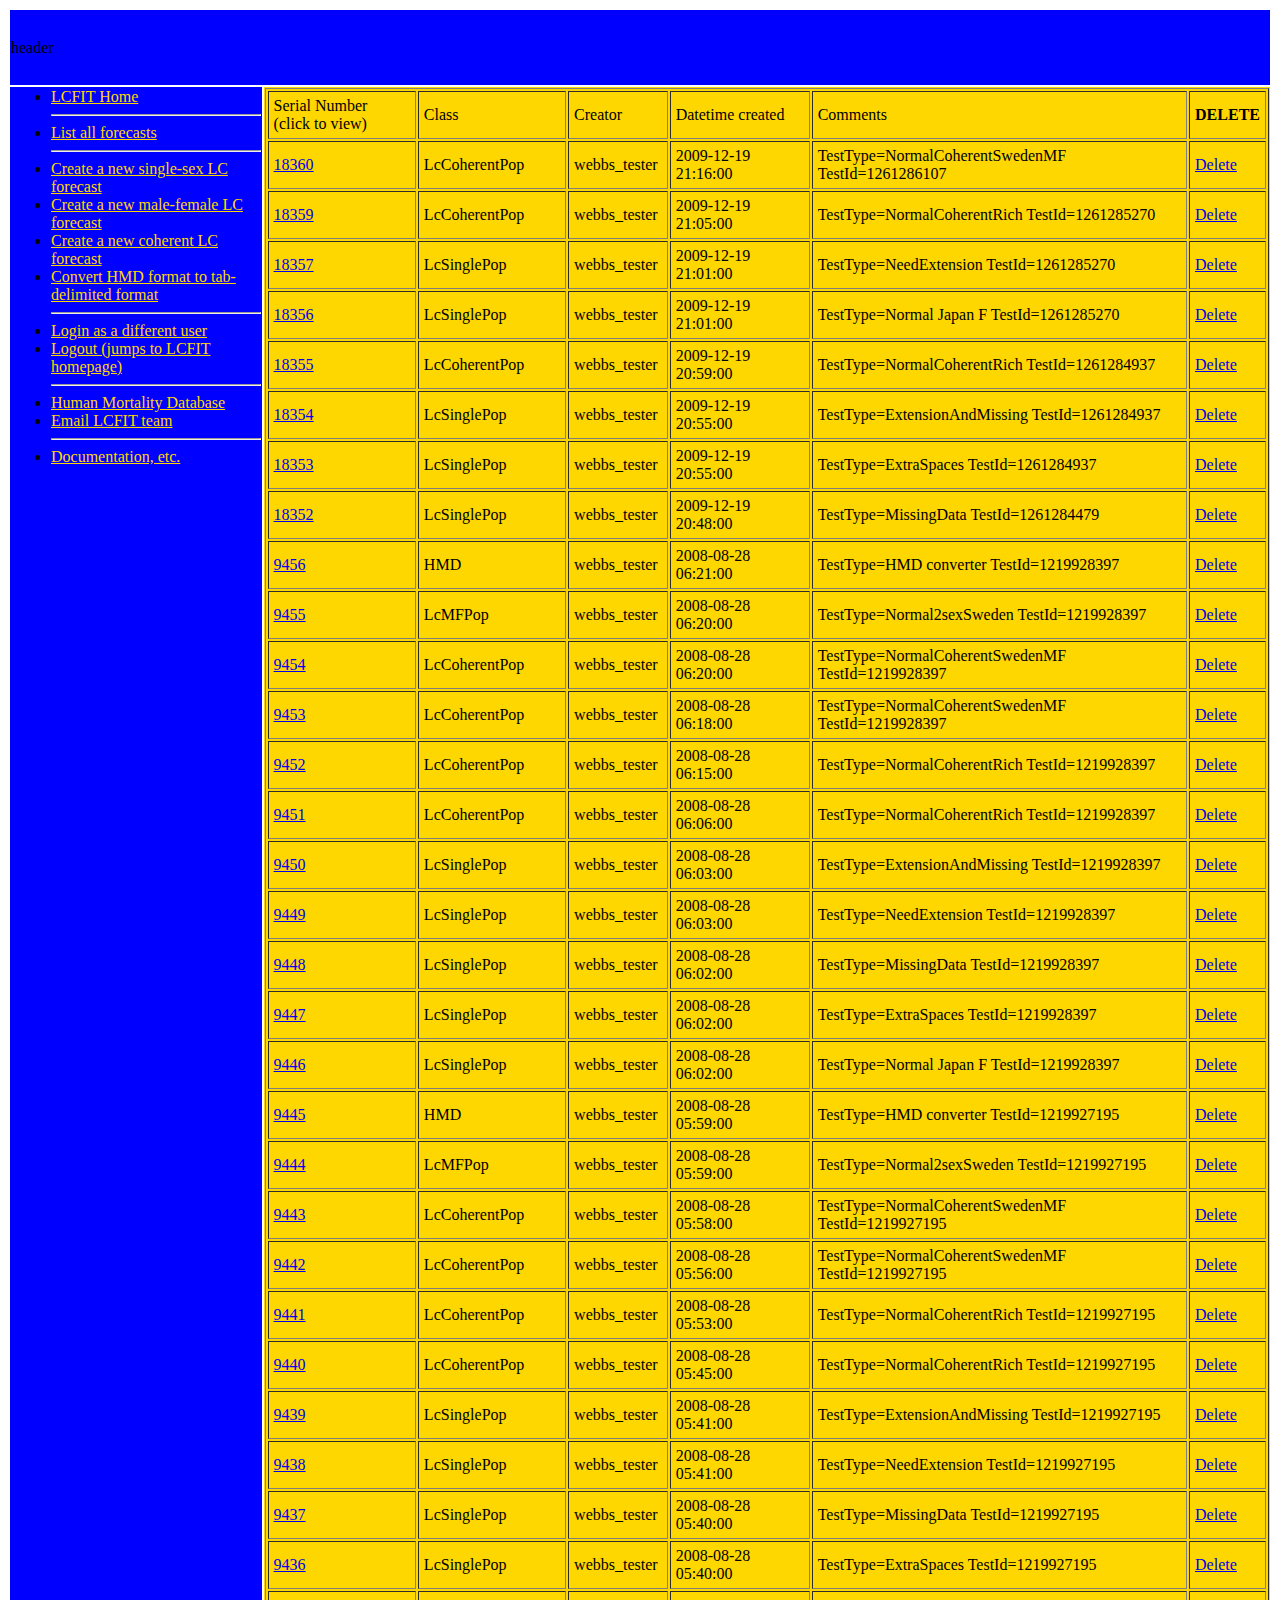
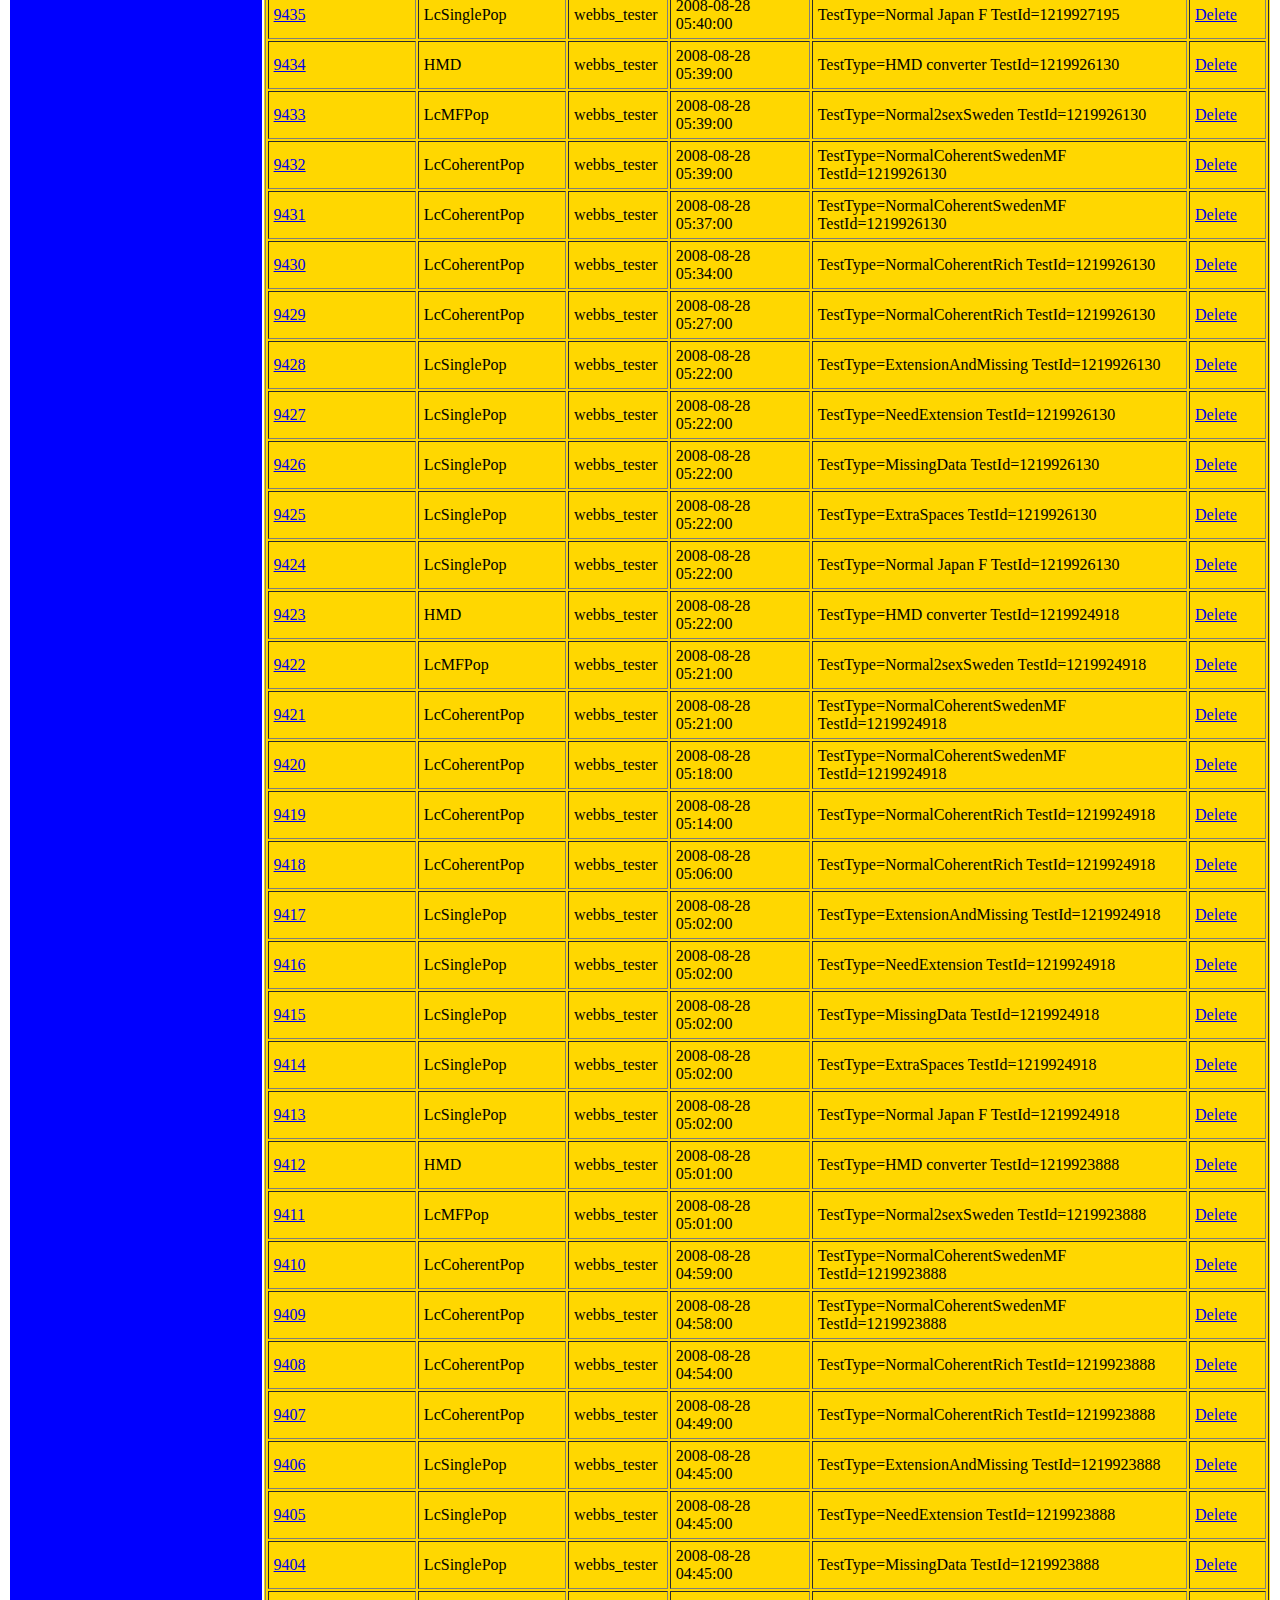
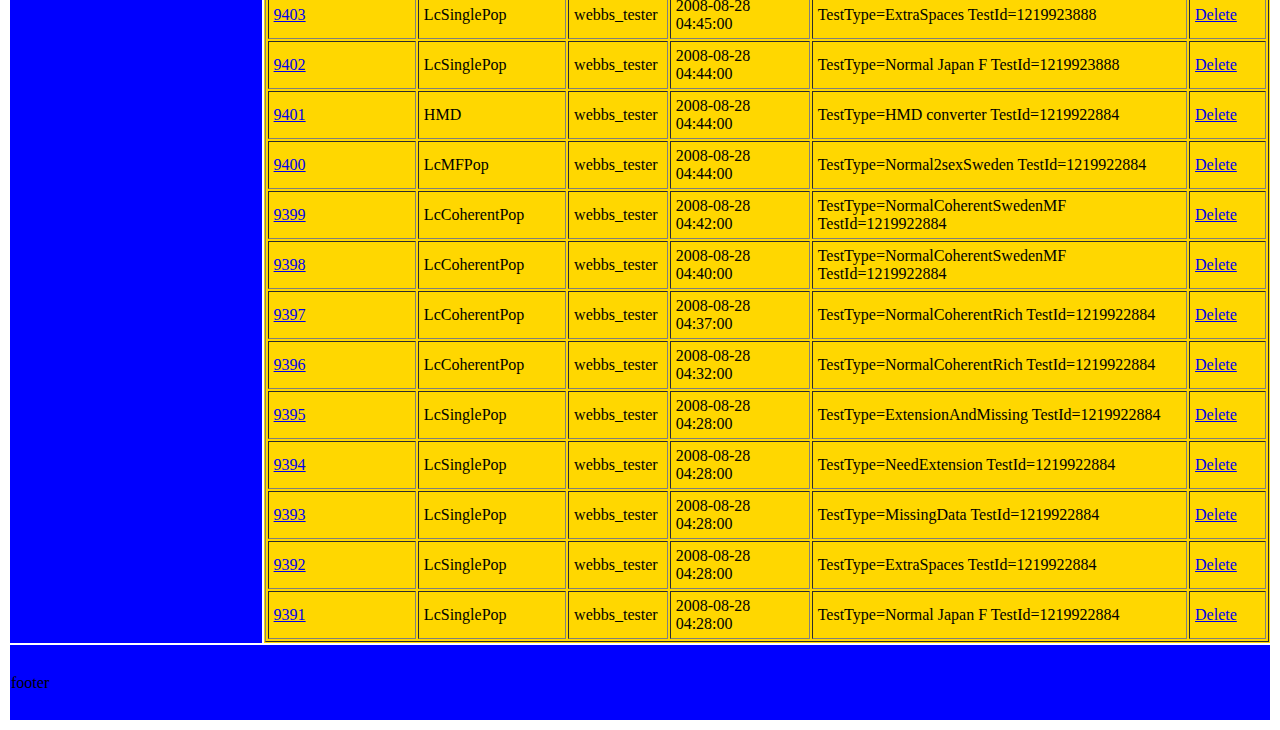
==== TESTING/listHTMLdump.html @ d10764b8 "Initial commit of SVN tree." ====
<!DOCTYPE html PUBLIC "-//W3C//DTD HTML 4.0 Transitional//EN">
<HTML>

<head>
<title>
LCFIT Object List</title> 
</head>

<body>
<!-- Here is a view of the table layout

+++++++++++++++++++
+                 +
+++++++++++++++++++
+   +             +
+   +             +
+   +             +
+++++++++++++++++++
+                 +
+++++++++++++++++++

-->



<DIV class="Application">
<!--big layout table -->
<TABLE border=0>  

	<!-- Top panel -->
	<TR>
		<TD id="header" colspan=2 height="75px" bgcolor="blue">
			header
		</TD>
	</TR> 
	
	<!-- Middle panel containing both middle components -->
	<TR id="centralpanel" height="450px"> <!-- Middle panel -->
	
		<!-- sidebar -->
		<TD width="250px" id="sidebar" bgcolor="blue" valign=top> 
			<ul>
				<li><a style="color:gold" href=/lcfit/lc>LCFIT Home</a>
				<hr>
				
				<li><a style="color:gold" href=/lcfit/lc/ListObjects> List all forecasts</a> 
				<hr>
				
				<li><a style="color:gold" href=/lcfit/lc/InputRates>Create a new single-sex LC forecast</a>
				<li><a style="color:gold" href=/lcfit/lc/InputRatesMF>Create a new male-female LC forecast</a>
				<li><a style="color:gold" href=/lcfit/lc/InputRatesCoherent>Create a new coherent LC forecast</a>
				<li><a style="color:gold" href=/lcfit/lc/InputHMD>Convert HMD format to tab-delimited format</a>
				<hr>

				<li><a style="color:gold" href=/lcfit/lc/Login>Login as a different user</a>
				<li><a style="color:gold" href=/lcfit/lc/Logout>Logout (jumps to LCFIT homepage)</a>
				<hr>
				

				<li><a style="color:gold" href='http://www.mortality.org'>Human Mortality Database</a>
				<li><a style="color:gold" href="mailto:lcfit@demog.berkeley.edu?subject=LCFIT">Email LCFIT team</a>
				<hr>
				
				<li><a style="color:gold" href="http://lcfit.demog.berkeley.edu/cgi-bin/trac.cgi">Documentation, etc.</a> 
			<ul>
		</TD>

		<!-- main component -->
		<TD width="80%" id="main" bgcolor="gold" valign=top> 
<DIV class="ListObjects">

<table border=1 width=100% cellpadding=5px>

<tr> 
	<td>Serial Number <br>(click to view)</td>
	<td>Class</td>
	<td>Creator</td>
	<td>Datetime created</td>
	<td>Comments</td>
	<td><b>DELETE</b></td>
</tr>

<tr> 
	<td width=15%><a notes="TestType=NormalCoherentSwedenMF TestId=1261286107" LC_OBJECT_ID=18360 
                        href=/lcfit/lc/ShowResults?LC_OBJECT_ID=18360>18360</a></td>
	<td width=15%>LcCoherentPop&nbsp;</td>
	<td>webbs_tester&nbsp;</td>
	<td>2009-12-19 21:16:00 &nbsp;</td>
	<td>TestType=NormalCoherentSwedenMF TestId=1261286107 &nbsp;</td>
	<td><a href=/lcfit/lc/DeleteObject?LC_OBJECT_ID=18360>Delete</a></td>
</tr>
<tr> 
	<td width=15%><a notes="TestType=NormalCoherentRich TestId=1261285270" LC_OBJECT_ID=18359 
                        href=/lcfit/lc/ShowResults?LC_OBJECT_ID=18359>18359</a></td>
	<td width=15%>LcCoherentPop&nbsp;</td>
	<td>webbs_tester&nbsp;</td>
	<td>2009-12-19 21:05:00 &nbsp;</td>
	<td>TestType=NormalCoherentRich TestId=1261285270 &nbsp;</td>
	<td><a href=/lcfit/lc/DeleteObject?LC_OBJECT_ID=18359>Delete</a></td>
</tr>
<tr> 
	<td width=15%><a notes="TestType=NeedExtension TestId=1261285270" LC_OBJECT_ID=18357 
                        href=/lcfit/lc/ShowResults?LC_OBJECT_ID=18357>18357</a></td>
	<td width=15%>LcSinglePop&nbsp;</td>
	<td>webbs_tester&nbsp;</td>
	<td>2009-12-19 21:01:00 &nbsp;</td>
	<td>TestType=NeedExtension TestId=1261285270 &nbsp;</td>
	<td><a href=/lcfit/lc/DeleteObject?LC_OBJECT_ID=18357>Delete</a></td>
</tr>
<tr> 
	<td width=15%><a notes="TestType=Normal Japan F TestId=1261285270" LC_OBJECT_ID=18356 
                        href=/lcfit/lc/ShowResults?LC_OBJECT_ID=18356>18356</a></td>
	<td width=15%>LcSinglePop&nbsp;</td>
	<td>webbs_tester&nbsp;</td>
	<td>2009-12-19 21:01:00 &nbsp;</td>
	<td>TestType=Normal Japan F TestId=1261285270 &nbsp;</td>
	<td><a href=/lcfit/lc/DeleteObject?LC_OBJECT_ID=18356>Delete</a></td>
</tr>
<tr> 
	<td width=15%><a notes="TestType=NormalCoherentRich TestId=1261284937" LC_OBJECT_ID=18355 
                        href=/lcfit/lc/ShowResults?LC_OBJECT_ID=18355>18355</a></td>
	<td width=15%>LcCoherentPop&nbsp;</td>
	<td>webbs_tester&nbsp;</td>
	<td>2009-12-19 20:59:00 &nbsp;</td>
	<td>TestType=NormalCoherentRich TestId=1261284937 &nbsp;</td>
	<td><a href=/lcfit/lc/DeleteObject?LC_OBJECT_ID=18355>Delete</a></td>
</tr>
<tr> 
	<td width=15%><a notes="TestType=ExtensionAndMissing TestId=1261284937" LC_OBJECT_ID=18354 
                        href=/lcfit/lc/ShowResults?LC_OBJECT_ID=18354>18354</a></td>
	<td width=15%>LcSinglePop&nbsp;</td>
	<td>webbs_tester&nbsp;</td>
	<td>2009-12-19 20:55:00 &nbsp;</td>
	<td>TestType=ExtensionAndMissing TestId=1261284937 &nbsp;</td>
	<td><a href=/lcfit/lc/DeleteObject?LC_OBJECT_ID=18354>Delete</a></td>
</tr>
<tr> 
	<td width=15%><a notes="TestType=ExtraSpaces TestId=1261284937" LC_OBJECT_ID=18353 
                        href=/lcfit/lc/ShowResults?LC_OBJECT_ID=18353>18353</a></td>
	<td width=15%>LcSinglePop&nbsp;</td>
	<td>webbs_tester&nbsp;</td>
	<td>2009-12-19 20:55:00 &nbsp;</td>
	<td>TestType=ExtraSpaces TestId=1261284937 &nbsp;</td>
	<td><a href=/lcfit/lc/DeleteObject?LC_OBJECT_ID=18353>Delete</a></td>
</tr>
<tr> 
	<td width=15%><a notes="TestType=MissingData TestId=1261284479" LC_OBJECT_ID=18352 
                        href=/lcfit/lc/ShowResults?LC_OBJECT_ID=18352>18352</a></td>
	<td width=15%>LcSinglePop&nbsp;</td>
	<td>webbs_tester&nbsp;</td>
	<td>2009-12-19 20:48:00 &nbsp;</td>
	<td>TestType=MissingData TestId=1261284479 &nbsp;</td>
	<td><a href=/lcfit/lc/DeleteObject?LC_OBJECT_ID=18352>Delete</a></td>
</tr>
<tr> 
	<td width=15%><a notes="TestType=HMD converter TestId=1219928397" LC_OBJECT_ID=9456 
                        href=/lcfit/lc/ShowResults?LC_OBJECT_ID=9456>9456</a></td>
	<td width=15%>HMD&nbsp;</td>
	<td>webbs_tester&nbsp;</td>
	<td>2008-08-28 06:21:00 &nbsp;</td>
	<td>TestType=HMD converter TestId=1219928397 &nbsp;</td>
	<td><a href=/lcfit/lc/DeleteObject?LC_OBJECT_ID=9456>Delete</a></td>
</tr>
<tr> 
	<td width=15%><a notes="TestType=Normal2sexSweden TestId=1219928397" LC_OBJECT_ID=9455 
                        href=/lcfit/lc/ShowResults?LC_OBJECT_ID=9455>9455</a></td>
	<td width=15%>LcMFPop&nbsp;</td>
	<td>webbs_tester&nbsp;</td>
	<td>2008-08-28 06:20:00 &nbsp;</td>
	<td>TestType=Normal2sexSweden TestId=1219928397 &nbsp;</td>
	<td><a href=/lcfit/lc/DeleteObject?LC_OBJECT_ID=9455>Delete</a></td>
</tr>
<tr> 
	<td width=15%><a notes="TestType=NormalCoherentSwedenMF TestId=1219928397" LC_OBJECT_ID=9454 
                        href=/lcfit/lc/ShowResults?LC_OBJECT_ID=9454>9454</a></td>
	<td width=15%>LcCoherentPop&nbsp;</td>
	<td>webbs_tester&nbsp;</td>
	<td>2008-08-28 06:20:00 &nbsp;</td>
	<td>TestType=NormalCoherentSwedenMF TestId=1219928397 &nbsp;</td>
	<td><a href=/lcfit/lc/DeleteObject?LC_OBJECT_ID=9454>Delete</a></td>
</tr>
<tr> 
	<td width=15%><a notes="TestType=NormalCoherentSwedenMF TestId=1219928397" LC_OBJECT_ID=9453 
                        href=/lcfit/lc/ShowResults?LC_OBJECT_ID=9453>9453</a></td>
	<td width=15%>LcCoherentPop&nbsp;</td>
	<td>webbs_tester&nbsp;</td>
	<td>2008-08-28 06:18:00 &nbsp;</td>
	<td>TestType=NormalCoherentSwedenMF TestId=1219928397 &nbsp;</td>
	<td><a href=/lcfit/lc/DeleteObject?LC_OBJECT_ID=9453>Delete</a></td>
</tr>
<tr> 
	<td width=15%><a notes="TestType=NormalCoherentRich TestId=1219928397" LC_OBJECT_ID=9452 
                        href=/lcfit/lc/ShowResults?LC_OBJECT_ID=9452>9452</a></td>
	<td width=15%>LcCoherentPop&nbsp;</td>
	<td>webbs_tester&nbsp;</td>
	<td>2008-08-28 06:15:00 &nbsp;</td>
	<td>TestType=NormalCoherentRich TestId=1219928397 &nbsp;</td>
	<td><a href=/lcfit/lc/DeleteObject?LC_OBJECT_ID=9452>Delete</a></td>
</tr>
<tr> 
	<td width=15%><a notes="TestType=NormalCoherentRich TestId=1219928397" LC_OBJECT_ID=9451 
                        href=/lcfit/lc/ShowResults?LC_OBJECT_ID=9451>9451</a></td>
	<td width=15%>LcCoherentPop&nbsp;</td>
	<td>webbs_tester&nbsp;</td>
	<td>2008-08-28 06:06:00 &nbsp;</td>
	<td>TestType=NormalCoherentRich TestId=1219928397 &nbsp;</td>
	<td><a href=/lcfit/lc/DeleteObject?LC_OBJECT_ID=9451>Delete</a></td>
</tr>
<tr> 
	<td width=15%><a notes="TestType=ExtensionAndMissing TestId=1219928397" LC_OBJECT_ID=9450 
                        href=/lcfit/lc/ShowResults?LC_OBJECT_ID=9450>9450</a></td>
	<td width=15%>LcSinglePop&nbsp;</td>
	<td>webbs_tester&nbsp;</td>
	<td>2008-08-28 06:03:00 &nbsp;</td>
	<td>TestType=ExtensionAndMissing TestId=1219928397 &nbsp;</td>
	<td><a href=/lcfit/lc/DeleteObject?LC_OBJECT_ID=9450>Delete</a></td>
</tr>
<tr> 
	<td width=15%><a notes="TestType=NeedExtension TestId=1219928397" LC_OBJECT_ID=9449 
                        href=/lcfit/lc/ShowResults?LC_OBJECT_ID=9449>9449</a></td>
	<td width=15%>LcSinglePop&nbsp;</td>
	<td>webbs_tester&nbsp;</td>
	<td>2008-08-28 06:03:00 &nbsp;</td>
	<td>TestType=NeedExtension TestId=1219928397 &nbsp;</td>
	<td><a href=/lcfit/lc/DeleteObject?LC_OBJECT_ID=9449>Delete</a></td>
</tr>
<tr> 
	<td width=15%><a notes="TestType=MissingData TestId=1219928397" LC_OBJECT_ID=9448 
                        href=/lcfit/lc/ShowResults?LC_OBJECT_ID=9448>9448</a></td>
	<td width=15%>LcSinglePop&nbsp;</td>
	<td>webbs_tester&nbsp;</td>
	<td>2008-08-28 06:02:00 &nbsp;</td>
	<td>TestType=MissingData TestId=1219928397 &nbsp;</td>
	<td><a href=/lcfit/lc/DeleteObject?LC_OBJECT_ID=9448>Delete</a></td>
</tr>
<tr> 
	<td width=15%><a notes="TestType=ExtraSpaces TestId=1219928397" LC_OBJECT_ID=9447 
                        href=/lcfit/lc/ShowResults?LC_OBJECT_ID=9447>9447</a></td>
	<td width=15%>LcSinglePop&nbsp;</td>
	<td>webbs_tester&nbsp;</td>
	<td>2008-08-28 06:02:00 &nbsp;</td>
	<td>TestType=ExtraSpaces TestId=1219928397 &nbsp;</td>
	<td><a href=/lcfit/lc/DeleteObject?LC_OBJECT_ID=9447>Delete</a></td>
</tr>
<tr> 
	<td width=15%><a notes="TestType=Normal Japan F TestId=1219928397" LC_OBJECT_ID=9446 
                        href=/lcfit/lc/ShowResults?LC_OBJECT_ID=9446>9446</a></td>
	<td width=15%>LcSinglePop&nbsp;</td>
	<td>webbs_tester&nbsp;</td>
	<td>2008-08-28 06:02:00 &nbsp;</td>
	<td>TestType=Normal Japan F TestId=1219928397 &nbsp;</td>
	<td><a href=/lcfit/lc/DeleteObject?LC_OBJECT_ID=9446>Delete</a></td>
</tr>
<tr> 
	<td width=15%><a notes="TestType=HMD converter TestId=1219927195" LC_OBJECT_ID=9445 
                        href=/lcfit/lc/ShowResults?LC_OBJECT_ID=9445>9445</a></td>
	<td width=15%>HMD&nbsp;</td>
	<td>webbs_tester&nbsp;</td>
	<td>2008-08-28 05:59:00 &nbsp;</td>
	<td>TestType=HMD converter TestId=1219927195 &nbsp;</td>
	<td><a href=/lcfit/lc/DeleteObject?LC_OBJECT_ID=9445>Delete</a></td>
</tr>
<tr> 
	<td width=15%><a notes="TestType=Normal2sexSweden TestId=1219927195" LC_OBJECT_ID=9444 
                        href=/lcfit/lc/ShowResults?LC_OBJECT_ID=9444>9444</a></td>
	<td width=15%>LcMFPop&nbsp;</td>
	<td>webbs_tester&nbsp;</td>
	<td>2008-08-28 05:59:00 &nbsp;</td>
	<td>TestType=Normal2sexSweden TestId=1219927195 &nbsp;</td>
	<td><a href=/lcfit/lc/DeleteObject?LC_OBJECT_ID=9444>Delete</a></td>
</tr>
<tr> 
	<td width=15%><a notes="TestType=NormalCoherentSwedenMF TestId=1219927195" LC_OBJECT_ID=9443 
                        href=/lcfit/lc/ShowResults?LC_OBJECT_ID=9443>9443</a></td>
	<td width=15%>LcCoherentPop&nbsp;</td>
	<td>webbs_tester&nbsp;</td>
	<td>2008-08-28 05:58:00 &nbsp;</td>
	<td>TestType=NormalCoherentSwedenMF TestId=1219927195 &nbsp;</td>
	<td><a href=/lcfit/lc/DeleteObject?LC_OBJECT_ID=9443>Delete</a></td>
</tr>
<tr> 
	<td width=15%><a notes="TestType=NormalCoherentSwedenMF TestId=1219927195" LC_OBJECT_ID=9442 
                        href=/lcfit/lc/ShowResults?LC_OBJECT_ID=9442>9442</a></td>
	<td width=15%>LcCoherentPop&nbsp;</td>
	<td>webbs_tester&nbsp;</td>
	<td>2008-08-28 05:56:00 &nbsp;</td>
	<td>TestType=NormalCoherentSwedenMF TestId=1219927195 &nbsp;</td>
	<td><a href=/lcfit/lc/DeleteObject?LC_OBJECT_ID=9442>Delete</a></td>
</tr>
<tr> 
	<td width=15%><a notes="TestType=NormalCoherentRich TestId=1219927195" LC_OBJECT_ID=9441 
                        href=/lcfit/lc/ShowResults?LC_OBJECT_ID=9441>9441</a></td>
	<td width=15%>LcCoherentPop&nbsp;</td>
	<td>webbs_tester&nbsp;</td>
	<td>2008-08-28 05:53:00 &nbsp;</td>
	<td>TestType=NormalCoherentRich TestId=1219927195 &nbsp;</td>
	<td><a href=/lcfit/lc/DeleteObject?LC_OBJECT_ID=9441>Delete</a></td>
</tr>
<tr> 
	<td width=15%><a notes="TestType=NormalCoherentRich TestId=1219927195" LC_OBJECT_ID=9440 
                        href=/lcfit/lc/ShowResults?LC_OBJECT_ID=9440>9440</a></td>
	<td width=15%>LcCoherentPop&nbsp;</td>
	<td>webbs_tester&nbsp;</td>
	<td>2008-08-28 05:45:00 &nbsp;</td>
	<td>TestType=NormalCoherentRich TestId=1219927195 &nbsp;</td>
	<td><a href=/lcfit/lc/DeleteObject?LC_OBJECT_ID=9440>Delete</a></td>
</tr>
<tr> 
	<td width=15%><a notes="TestType=ExtensionAndMissing TestId=1219927195" LC_OBJECT_ID=9439 
                        href=/lcfit/lc/ShowResults?LC_OBJECT_ID=9439>9439</a></td>
	<td width=15%>LcSinglePop&nbsp;</td>
	<td>webbs_tester&nbsp;</td>
	<td>2008-08-28 05:41:00 &nbsp;</td>
	<td>TestType=ExtensionAndMissing TestId=1219927195 &nbsp;</td>
	<td><a href=/lcfit/lc/DeleteObject?LC_OBJECT_ID=9439>Delete</a></td>
</tr>
<tr> 
	<td width=15%><a notes="TestType=NeedExtension TestId=1219927195" LC_OBJECT_ID=9438 
                        href=/lcfit/lc/ShowResults?LC_OBJECT_ID=9438>9438</a></td>
	<td width=15%>LcSinglePop&nbsp;</td>
	<td>webbs_tester&nbsp;</td>
	<td>2008-08-28 05:41:00 &nbsp;</td>
	<td>TestType=NeedExtension TestId=1219927195 &nbsp;</td>
	<td><a href=/lcfit/lc/DeleteObject?LC_OBJECT_ID=9438>Delete</a></td>
</tr>
<tr> 
	<td width=15%><a notes="TestType=MissingData TestId=1219927195" LC_OBJECT_ID=9437 
                        href=/lcfit/lc/ShowResults?LC_OBJECT_ID=9437>9437</a></td>
	<td width=15%>LcSinglePop&nbsp;</td>
	<td>webbs_tester&nbsp;</td>
	<td>2008-08-28 05:40:00 &nbsp;</td>
	<td>TestType=MissingData TestId=1219927195 &nbsp;</td>
	<td><a href=/lcfit/lc/DeleteObject?LC_OBJECT_ID=9437>Delete</a></td>
</tr>
<tr> 
	<td width=15%><a notes="TestType=ExtraSpaces TestId=1219927195" LC_OBJECT_ID=9436 
                        href=/lcfit/lc/ShowResults?LC_OBJECT_ID=9436>9436</a></td>
	<td width=15%>LcSinglePop&nbsp;</td>
	<td>webbs_tester&nbsp;</td>
	<td>2008-08-28 05:40:00 &nbsp;</td>
	<td>TestType=ExtraSpaces TestId=1219927195 &nbsp;</td>
	<td><a href=/lcfit/lc/DeleteObject?LC_OBJECT_ID=9436>Delete</a></td>
</tr>
<tr> 
	<td width=15%><a notes="TestType=Normal Japan F TestId=1219927195" LC_OBJECT_ID=9435 
                        href=/lcfit/lc/ShowResults?LC_OBJECT_ID=9435>9435</a></td>
	<td width=15%>LcSinglePop&nbsp;</td>
	<td>webbs_tester&nbsp;</td>
	<td>2008-08-28 05:40:00 &nbsp;</td>
	<td>TestType=Normal Japan F TestId=1219927195 &nbsp;</td>
	<td><a href=/lcfit/lc/DeleteObject?LC_OBJECT_ID=9435>Delete</a></td>
</tr>
<tr> 
	<td width=15%><a notes="TestType=HMD converter TestId=1219926130" LC_OBJECT_ID=9434 
                        href=/lcfit/lc/ShowResults?LC_OBJECT_ID=9434>9434</a></td>
	<td width=15%>HMD&nbsp;</td>
	<td>webbs_tester&nbsp;</td>
	<td>2008-08-28 05:39:00 &nbsp;</td>
	<td>TestType=HMD converter TestId=1219926130 &nbsp;</td>
	<td><a href=/lcfit/lc/DeleteObject?LC_OBJECT_ID=9434>Delete</a></td>
</tr>
<tr> 
	<td width=15%><a notes="TestType=Normal2sexSweden TestId=1219926130" LC_OBJECT_ID=9433 
                        href=/lcfit/lc/ShowResults?LC_OBJECT_ID=9433>9433</a></td>
	<td width=15%>LcMFPop&nbsp;</td>
	<td>webbs_tester&nbsp;</td>
	<td>2008-08-28 05:39:00 &nbsp;</td>
	<td>TestType=Normal2sexSweden TestId=1219926130 &nbsp;</td>
	<td><a href=/lcfit/lc/DeleteObject?LC_OBJECT_ID=9433>Delete</a></td>
</tr>
<tr> 
	<td width=15%><a notes="TestType=NormalCoherentSwedenMF TestId=1219926130" LC_OBJECT_ID=9432 
                        href=/lcfit/lc/ShowResults?LC_OBJECT_ID=9432>9432</a></td>
	<td width=15%>LcCoherentPop&nbsp;</td>
	<td>webbs_tester&nbsp;</td>
	<td>2008-08-28 05:39:00 &nbsp;</td>
	<td>TestType=NormalCoherentSwedenMF TestId=1219926130 &nbsp;</td>
	<td><a href=/lcfit/lc/DeleteObject?LC_OBJECT_ID=9432>Delete</a></td>
</tr>
<tr> 
	<td width=15%><a notes="TestType=NormalCoherentSwedenMF TestId=1219926130" LC_OBJECT_ID=9431 
                        href=/lcfit/lc/ShowResults?LC_OBJECT_ID=9431>9431</a></td>
	<td width=15%>LcCoherentPop&nbsp;</td>
	<td>webbs_tester&nbsp;</td>
	<td>2008-08-28 05:37:00 &nbsp;</td>
	<td>TestType=NormalCoherentSwedenMF TestId=1219926130 &nbsp;</td>
	<td><a href=/lcfit/lc/DeleteObject?LC_OBJECT_ID=9431>Delete</a></td>
</tr>
<tr> 
	<td width=15%><a notes="TestType=NormalCoherentRich TestId=1219926130" LC_OBJECT_ID=9430 
                        href=/lcfit/lc/ShowResults?LC_OBJECT_ID=9430>9430</a></td>
	<td width=15%>LcCoherentPop&nbsp;</td>
	<td>webbs_tester&nbsp;</td>
	<td>2008-08-28 05:34:00 &nbsp;</td>
	<td>TestType=NormalCoherentRich TestId=1219926130 &nbsp;</td>
	<td><a href=/lcfit/lc/DeleteObject?LC_OBJECT_ID=9430>Delete</a></td>
</tr>
<tr> 
	<td width=15%><a notes="TestType=NormalCoherentRich TestId=1219926130" LC_OBJECT_ID=9429 
                        href=/lcfit/lc/ShowResults?LC_OBJECT_ID=9429>9429</a></td>
	<td width=15%>LcCoherentPop&nbsp;</td>
	<td>webbs_tester&nbsp;</td>
	<td>2008-08-28 05:27:00 &nbsp;</td>
	<td>TestType=NormalCoherentRich TestId=1219926130 &nbsp;</td>
	<td><a href=/lcfit/lc/DeleteObject?LC_OBJECT_ID=9429>Delete</a></td>
</tr>
<tr> 
	<td width=15%><a notes="TestType=ExtensionAndMissing TestId=1219926130" LC_OBJECT_ID=9428 
                        href=/lcfit/lc/ShowResults?LC_OBJECT_ID=9428>9428</a></td>
	<td width=15%>LcSinglePop&nbsp;</td>
	<td>webbs_tester&nbsp;</td>
	<td>2008-08-28 05:22:00 &nbsp;</td>
	<td>TestType=ExtensionAndMissing TestId=1219926130 &nbsp;</td>
	<td><a href=/lcfit/lc/DeleteObject?LC_OBJECT_ID=9428>Delete</a></td>
</tr>
<tr> 
	<td width=15%><a notes="TestType=NeedExtension TestId=1219926130" LC_OBJECT_ID=9427 
                        href=/lcfit/lc/ShowResults?LC_OBJECT_ID=9427>9427</a></td>
	<td width=15%>LcSinglePop&nbsp;</td>
	<td>webbs_tester&nbsp;</td>
	<td>2008-08-28 05:22:00 &nbsp;</td>
	<td>TestType=NeedExtension TestId=1219926130 &nbsp;</td>
	<td><a href=/lcfit/lc/DeleteObject?LC_OBJECT_ID=9427>Delete</a></td>
</tr>
<tr> 
	<td width=15%><a notes="TestType=MissingData TestId=1219926130" LC_OBJECT_ID=9426 
                        href=/lcfit/lc/ShowResults?LC_OBJECT_ID=9426>9426</a></td>
	<td width=15%>LcSinglePop&nbsp;</td>
	<td>webbs_tester&nbsp;</td>
	<td>2008-08-28 05:22:00 &nbsp;</td>
	<td>TestType=MissingData TestId=1219926130 &nbsp;</td>
	<td><a href=/lcfit/lc/DeleteObject?LC_OBJECT_ID=9426>Delete</a></td>
</tr>
<tr> 
	<td width=15%><a notes="TestType=ExtraSpaces TestId=1219926130" LC_OBJECT_ID=9425 
                        href=/lcfit/lc/ShowResults?LC_OBJECT_ID=9425>9425</a></td>
	<td width=15%>LcSinglePop&nbsp;</td>
	<td>webbs_tester&nbsp;</td>
	<td>2008-08-28 05:22:00 &nbsp;</td>
	<td>TestType=ExtraSpaces TestId=1219926130 &nbsp;</td>
	<td><a href=/lcfit/lc/DeleteObject?LC_OBJECT_ID=9425>Delete</a></td>
</tr>
<tr> 
	<td width=15%><a notes="TestType=Normal Japan F TestId=1219926130" LC_OBJECT_ID=9424 
                        href=/lcfit/lc/ShowResults?LC_OBJECT_ID=9424>9424</a></td>
	<td width=15%>LcSinglePop&nbsp;</td>
	<td>webbs_tester&nbsp;</td>
	<td>2008-08-28 05:22:00 &nbsp;</td>
	<td>TestType=Normal Japan F TestId=1219926130 &nbsp;</td>
	<td><a href=/lcfit/lc/DeleteObject?LC_OBJECT_ID=9424>Delete</a></td>
</tr>
<tr> 
	<td width=15%><a notes="TestType=HMD converter TestId=1219924918" LC_OBJECT_ID=9423 
                        href=/lcfit/lc/ShowResults?LC_OBJECT_ID=9423>9423</a></td>
	<td width=15%>HMD&nbsp;</td>
	<td>webbs_tester&nbsp;</td>
	<td>2008-08-28 05:22:00 &nbsp;</td>
	<td>TestType=HMD converter TestId=1219924918 &nbsp;</td>
	<td><a href=/lcfit/lc/DeleteObject?LC_OBJECT_ID=9423>Delete</a></td>
</tr>
<tr> 
	<td width=15%><a notes="TestType=Normal2sexSweden TestId=1219924918" LC_OBJECT_ID=9422 
                        href=/lcfit/lc/ShowResults?LC_OBJECT_ID=9422>9422</a></td>
	<td width=15%>LcMFPop&nbsp;</td>
	<td>webbs_tester&nbsp;</td>
	<td>2008-08-28 05:21:00 &nbsp;</td>
	<td>TestType=Normal2sexSweden TestId=1219924918 &nbsp;</td>
	<td><a href=/lcfit/lc/DeleteObject?LC_OBJECT_ID=9422>Delete</a></td>
</tr>
<tr> 
	<td width=15%><a notes="TestType=NormalCoherentSwedenMF TestId=1219924918" LC_OBJECT_ID=9421 
                        href=/lcfit/lc/ShowResults?LC_OBJECT_ID=9421>9421</a></td>
	<td width=15%>LcCoherentPop&nbsp;</td>
	<td>webbs_tester&nbsp;</td>
	<td>2008-08-28 05:21:00 &nbsp;</td>
	<td>TestType=NormalCoherentSwedenMF TestId=1219924918 &nbsp;</td>
	<td><a href=/lcfit/lc/DeleteObject?LC_OBJECT_ID=9421>Delete</a></td>
</tr>
<tr> 
	<td width=15%><a notes="TestType=NormalCoherentSwedenMF TestId=1219924918" LC_OBJECT_ID=9420 
                        href=/lcfit/lc/ShowResults?LC_OBJECT_ID=9420>9420</a></td>
	<td width=15%>LcCoherentPop&nbsp;</td>
	<td>webbs_tester&nbsp;</td>
	<td>2008-08-28 05:18:00 &nbsp;</td>
	<td>TestType=NormalCoherentSwedenMF TestId=1219924918 &nbsp;</td>
	<td><a href=/lcfit/lc/DeleteObject?LC_OBJECT_ID=9420>Delete</a></td>
</tr>
<tr> 
	<td width=15%><a notes="TestType=NormalCoherentRich TestId=1219924918" LC_OBJECT_ID=9419 
                        href=/lcfit/lc/ShowResults?LC_OBJECT_ID=9419>9419</a></td>
	<td width=15%>LcCoherentPop&nbsp;</td>
	<td>webbs_tester&nbsp;</td>
	<td>2008-08-28 05:14:00 &nbsp;</td>
	<td>TestType=NormalCoherentRich TestId=1219924918 &nbsp;</td>
	<td><a href=/lcfit/lc/DeleteObject?LC_OBJECT_ID=9419>Delete</a></td>
</tr>
<tr> 
	<td width=15%><a notes="TestType=NormalCoherentRich TestId=1219924918" LC_OBJECT_ID=9418 
                        href=/lcfit/lc/ShowResults?LC_OBJECT_ID=9418>9418</a></td>
	<td width=15%>LcCoherentPop&nbsp;</td>
	<td>webbs_tester&nbsp;</td>
	<td>2008-08-28 05:06:00 &nbsp;</td>
	<td>TestType=NormalCoherentRich TestId=1219924918 &nbsp;</td>
	<td><a href=/lcfit/lc/DeleteObject?LC_OBJECT_ID=9418>Delete</a></td>
</tr>
<tr> 
	<td width=15%><a notes="TestType=ExtensionAndMissing TestId=1219924918" LC_OBJECT_ID=9417 
                        href=/lcfit/lc/ShowResults?LC_OBJECT_ID=9417>9417</a></td>
	<td width=15%>LcSinglePop&nbsp;</td>
	<td>webbs_tester&nbsp;</td>
	<td>2008-08-28 05:02:00 &nbsp;</td>
	<td>TestType=ExtensionAndMissing TestId=1219924918 &nbsp;</td>
	<td><a href=/lcfit/lc/DeleteObject?LC_OBJECT_ID=9417>Delete</a></td>
</tr>
<tr> 
	<td width=15%><a notes="TestType=NeedExtension TestId=1219924918" LC_OBJECT_ID=9416 
                        href=/lcfit/lc/ShowResults?LC_OBJECT_ID=9416>9416</a></td>
	<td width=15%>LcSinglePop&nbsp;</td>
	<td>webbs_tester&nbsp;</td>
	<td>2008-08-28 05:02:00 &nbsp;</td>
	<td>TestType=NeedExtension TestId=1219924918 &nbsp;</td>
	<td><a href=/lcfit/lc/DeleteObject?LC_OBJECT_ID=9416>Delete</a></td>
</tr>
<tr> 
	<td width=15%><a notes="TestType=MissingData TestId=1219924918" LC_OBJECT_ID=9415 
                        href=/lcfit/lc/ShowResults?LC_OBJECT_ID=9415>9415</a></td>
	<td width=15%>LcSinglePop&nbsp;</td>
	<td>webbs_tester&nbsp;</td>
	<td>2008-08-28 05:02:00 &nbsp;</td>
	<td>TestType=MissingData TestId=1219924918 &nbsp;</td>
	<td><a href=/lcfit/lc/DeleteObject?LC_OBJECT_ID=9415>Delete</a></td>
</tr>
<tr> 
	<td width=15%><a notes="TestType=ExtraSpaces TestId=1219924918" LC_OBJECT_ID=9414 
                        href=/lcfit/lc/ShowResults?LC_OBJECT_ID=9414>9414</a></td>
	<td width=15%>LcSinglePop&nbsp;</td>
	<td>webbs_tester&nbsp;</td>
	<td>2008-08-28 05:02:00 &nbsp;</td>
	<td>TestType=ExtraSpaces TestId=1219924918 &nbsp;</td>
	<td><a href=/lcfit/lc/DeleteObject?LC_OBJECT_ID=9414>Delete</a></td>
</tr>
<tr> 
	<td width=15%><a notes="TestType=Normal Japan F TestId=1219924918" LC_OBJECT_ID=9413 
                        href=/lcfit/lc/ShowResults?LC_OBJECT_ID=9413>9413</a></td>
	<td width=15%>LcSinglePop&nbsp;</td>
	<td>webbs_tester&nbsp;</td>
	<td>2008-08-28 05:02:00 &nbsp;</td>
	<td>TestType=Normal Japan F TestId=1219924918 &nbsp;</td>
	<td><a href=/lcfit/lc/DeleteObject?LC_OBJECT_ID=9413>Delete</a></td>
</tr>
<tr> 
	<td width=15%><a notes="TestType=HMD converter TestId=1219923888" LC_OBJECT_ID=9412 
                        href=/lcfit/lc/ShowResults?LC_OBJECT_ID=9412>9412</a></td>
	<td width=15%>HMD&nbsp;</td>
	<td>webbs_tester&nbsp;</td>
	<td>2008-08-28 05:01:00 &nbsp;</td>
	<td>TestType=HMD converter TestId=1219923888 &nbsp;</td>
	<td><a href=/lcfit/lc/DeleteObject?LC_OBJECT_ID=9412>Delete</a></td>
</tr>
<tr> 
	<td width=15%><a notes="TestType=Normal2sexSweden TestId=1219923888" LC_OBJECT_ID=9411 
                        href=/lcfit/lc/ShowResults?LC_OBJECT_ID=9411>9411</a></td>
	<td width=15%>LcMFPop&nbsp;</td>
	<td>webbs_tester&nbsp;</td>
	<td>2008-08-28 05:01:00 &nbsp;</td>
	<td>TestType=Normal2sexSweden TestId=1219923888 &nbsp;</td>
	<td><a href=/lcfit/lc/DeleteObject?LC_OBJECT_ID=9411>Delete</a></td>
</tr>
<tr> 
	<td width=15%><a notes="TestType=NormalCoherentSwedenMF TestId=1219923888" LC_OBJECT_ID=9410 
                        href=/lcfit/lc/ShowResults?LC_OBJECT_ID=9410>9410</a></td>
	<td width=15%>LcCoherentPop&nbsp;</td>
	<td>webbs_tester&nbsp;</td>
	<td>2008-08-28 04:59:00 &nbsp;</td>
	<td>TestType=NormalCoherentSwedenMF TestId=1219923888 &nbsp;</td>
	<td><a href=/lcfit/lc/DeleteObject?LC_OBJECT_ID=9410>Delete</a></td>
</tr>
<tr> 
	<td width=15%><a notes="TestType=NormalCoherentSwedenMF TestId=1219923888" LC_OBJECT_ID=9409 
                        href=/lcfit/lc/ShowResults?LC_OBJECT_ID=9409>9409</a></td>
	<td width=15%>LcCoherentPop&nbsp;</td>
	<td>webbs_tester&nbsp;</td>
	<td>2008-08-28 04:58:00 &nbsp;</td>
	<td>TestType=NormalCoherentSwedenMF TestId=1219923888 &nbsp;</td>
	<td><a href=/lcfit/lc/DeleteObject?LC_OBJECT_ID=9409>Delete</a></td>
</tr>
<tr> 
	<td width=15%><a notes="TestType=NormalCoherentRich TestId=1219923888" LC_OBJECT_ID=9408 
                        href=/lcfit/lc/ShowResults?LC_OBJECT_ID=9408>9408</a></td>
	<td width=15%>LcCoherentPop&nbsp;</td>
	<td>webbs_tester&nbsp;</td>
	<td>2008-08-28 04:54:00 &nbsp;</td>
	<td>TestType=NormalCoherentRich TestId=1219923888 &nbsp;</td>
	<td><a href=/lcfit/lc/DeleteObject?LC_OBJECT_ID=9408>Delete</a></td>
</tr>
<tr> 
	<td width=15%><a notes="TestType=NormalCoherentRich TestId=1219923888" LC_OBJECT_ID=9407 
                        href=/lcfit/lc/ShowResults?LC_OBJECT_ID=9407>9407</a></td>
	<td width=15%>LcCoherentPop&nbsp;</td>
	<td>webbs_tester&nbsp;</td>
	<td>2008-08-28 04:49:00 &nbsp;</td>
	<td>TestType=NormalCoherentRich TestId=1219923888 &nbsp;</td>
	<td><a href=/lcfit/lc/DeleteObject?LC_OBJECT_ID=9407>Delete</a></td>
</tr>
<tr> 
	<td width=15%><a notes="TestType=ExtensionAndMissing TestId=1219923888" LC_OBJECT_ID=9406 
                        href=/lcfit/lc/ShowResults?LC_OBJECT_ID=9406>9406</a></td>
	<td width=15%>LcSinglePop&nbsp;</td>
	<td>webbs_tester&nbsp;</td>
	<td>2008-08-28 04:45:00 &nbsp;</td>
	<td>TestType=ExtensionAndMissing TestId=1219923888 &nbsp;</td>
	<td><a href=/lcfit/lc/DeleteObject?LC_OBJECT_ID=9406>Delete</a></td>
</tr>
<tr> 
	<td width=15%><a notes="TestType=NeedExtension TestId=1219923888" LC_OBJECT_ID=9405 
                        href=/lcfit/lc/ShowResults?LC_OBJECT_ID=9405>9405</a></td>
	<td width=15%>LcSinglePop&nbsp;</td>
	<td>webbs_tester&nbsp;</td>
	<td>2008-08-28 04:45:00 &nbsp;</td>
	<td>TestType=NeedExtension TestId=1219923888 &nbsp;</td>
	<td><a href=/lcfit/lc/DeleteObject?LC_OBJECT_ID=9405>Delete</a></td>
</tr>
<tr> 
	<td width=15%><a notes="TestType=MissingData TestId=1219923888" LC_OBJECT_ID=9404 
                        href=/lcfit/lc/ShowResults?LC_OBJECT_ID=9404>9404</a></td>
	<td width=15%>LcSinglePop&nbsp;</td>
	<td>webbs_tester&nbsp;</td>
	<td>2008-08-28 04:45:00 &nbsp;</td>
	<td>TestType=MissingData TestId=1219923888 &nbsp;</td>
	<td><a href=/lcfit/lc/DeleteObject?LC_OBJECT_ID=9404>Delete</a></td>
</tr>
<tr> 
	<td width=15%><a notes="TestType=ExtraSpaces TestId=1219923888" LC_OBJECT_ID=9403 
                        href=/lcfit/lc/ShowResults?LC_OBJECT_ID=9403>9403</a></td>
	<td width=15%>LcSinglePop&nbsp;</td>
	<td>webbs_tester&nbsp;</td>
	<td>2008-08-28 04:45:00 &nbsp;</td>
	<td>TestType=ExtraSpaces TestId=1219923888 &nbsp;</td>
	<td><a href=/lcfit/lc/DeleteObject?LC_OBJECT_ID=9403>Delete</a></td>
</tr>
<tr> 
	<td width=15%><a notes="TestType=Normal Japan F TestId=1219923888" LC_OBJECT_ID=9402 
                        href=/lcfit/lc/ShowResults?LC_OBJECT_ID=9402>9402</a></td>
	<td width=15%>LcSinglePop&nbsp;</td>
	<td>webbs_tester&nbsp;</td>
	<td>2008-08-28 04:44:00 &nbsp;</td>
	<td>TestType=Normal Japan F TestId=1219923888 &nbsp;</td>
	<td><a href=/lcfit/lc/DeleteObject?LC_OBJECT_ID=9402>Delete</a></td>
</tr>
<tr> 
	<td width=15%><a notes="TestType=HMD converter TestId=1219922884" LC_OBJECT_ID=9401 
                        href=/lcfit/lc/ShowResults?LC_OBJECT_ID=9401>9401</a></td>
	<td width=15%>HMD&nbsp;</td>
	<td>webbs_tester&nbsp;</td>
	<td>2008-08-28 04:44:00 &nbsp;</td>
	<td>TestType=HMD converter TestId=1219922884 &nbsp;</td>
	<td><a href=/lcfit/lc/DeleteObject?LC_OBJECT_ID=9401>Delete</a></td>
</tr>
<tr> 
	<td width=15%><a notes="TestType=Normal2sexSweden TestId=1219922884" LC_OBJECT_ID=9400 
                        href=/lcfit/lc/ShowResults?LC_OBJECT_ID=9400>9400</a></td>
	<td width=15%>LcMFPop&nbsp;</td>
	<td>webbs_tester&nbsp;</td>
	<td>2008-08-28 04:44:00 &nbsp;</td>
	<td>TestType=Normal2sexSweden TestId=1219922884 &nbsp;</td>
	<td><a href=/lcfit/lc/DeleteObject?LC_OBJECT_ID=9400>Delete</a></td>
</tr>
<tr> 
	<td width=15%><a notes="TestType=NormalCoherentSwedenMF TestId=1219922884" LC_OBJECT_ID=9399 
                        href=/lcfit/lc/ShowResults?LC_OBJECT_ID=9399>9399</a></td>
	<td width=15%>LcCoherentPop&nbsp;</td>
	<td>webbs_tester&nbsp;</td>
	<td>2008-08-28 04:42:00 &nbsp;</td>
	<td>TestType=NormalCoherentSwedenMF TestId=1219922884 &nbsp;</td>
	<td><a href=/lcfit/lc/DeleteObject?LC_OBJECT_ID=9399>Delete</a></td>
</tr>
<tr> 
	<td width=15%><a notes="TestType=NormalCoherentSwedenMF TestId=1219922884" LC_OBJECT_ID=9398 
                        href=/lcfit/lc/ShowResults?LC_OBJECT_ID=9398>9398</a></td>
	<td width=15%>LcCoherentPop&nbsp;</td>
	<td>webbs_tester&nbsp;</td>
	<td>2008-08-28 04:40:00 &nbsp;</td>
	<td>TestType=NormalCoherentSwedenMF TestId=1219922884 &nbsp;</td>
	<td><a href=/lcfit/lc/DeleteObject?LC_OBJECT_ID=9398>Delete</a></td>
</tr>
<tr> 
	<td width=15%><a notes="TestType=NormalCoherentRich TestId=1219922884" LC_OBJECT_ID=9397 
                        href=/lcfit/lc/ShowResults?LC_OBJECT_ID=9397>9397</a></td>
	<td width=15%>LcCoherentPop&nbsp;</td>
	<td>webbs_tester&nbsp;</td>
	<td>2008-08-28 04:37:00 &nbsp;</td>
	<td>TestType=NormalCoherentRich TestId=1219922884 &nbsp;</td>
	<td><a href=/lcfit/lc/DeleteObject?LC_OBJECT_ID=9397>Delete</a></td>
</tr>
<tr> 
	<td width=15%><a notes="TestType=NormalCoherentRich TestId=1219922884" LC_OBJECT_ID=9396 
                        href=/lcfit/lc/ShowResults?LC_OBJECT_ID=9396>9396</a></td>
	<td width=15%>LcCoherentPop&nbsp;</td>
	<td>webbs_tester&nbsp;</td>
	<td>2008-08-28 04:32:00 &nbsp;</td>
	<td>TestType=NormalCoherentRich TestId=1219922884 &nbsp;</td>
	<td><a href=/lcfit/lc/DeleteObject?LC_OBJECT_ID=9396>Delete</a></td>
</tr>
<tr> 
	<td width=15%><a notes="TestType=ExtensionAndMissing TestId=1219922884" LC_OBJECT_ID=9395 
                        href=/lcfit/lc/ShowResults?LC_OBJECT_ID=9395>9395</a></td>
	<td width=15%>LcSinglePop&nbsp;</td>
	<td>webbs_tester&nbsp;</td>
	<td>2008-08-28 04:28:00 &nbsp;</td>
	<td>TestType=ExtensionAndMissing TestId=1219922884 &nbsp;</td>
	<td><a href=/lcfit/lc/DeleteObject?LC_OBJECT_ID=9395>Delete</a></td>
</tr>
<tr> 
	<td width=15%><a notes="TestType=NeedExtension TestId=1219922884" LC_OBJECT_ID=9394 
                        href=/lcfit/lc/ShowResults?LC_OBJECT_ID=9394>9394</a></td>
	<td width=15%>LcSinglePop&nbsp;</td>
	<td>webbs_tester&nbsp;</td>
	<td>2008-08-28 04:28:00 &nbsp;</td>
	<td>TestType=NeedExtension TestId=1219922884 &nbsp;</td>
	<td><a href=/lcfit/lc/DeleteObject?LC_OBJECT_ID=9394>Delete</a></td>
</tr>
<tr> 
	<td width=15%><a notes="TestType=MissingData TestId=1219922884" LC_OBJECT_ID=9393 
                        href=/lcfit/lc/ShowResults?LC_OBJECT_ID=9393>9393</a></td>
	<td width=15%>LcSinglePop&nbsp;</td>
	<td>webbs_tester&nbsp;</td>
	<td>2008-08-28 04:28:00 &nbsp;</td>
	<td>TestType=MissingData TestId=1219922884 &nbsp;</td>
	<td><a href=/lcfit/lc/DeleteObject?LC_OBJECT_ID=9393>Delete</a></td>
</tr>
<tr> 
	<td width=15%><a notes="TestType=ExtraSpaces TestId=1219922884" LC_OBJECT_ID=9392 
                        href=/lcfit/lc/ShowResults?LC_OBJECT_ID=9392>9392</a></td>
	<td width=15%>LcSinglePop&nbsp;</td>
	<td>webbs_tester&nbsp;</td>
	<td>2008-08-28 04:28:00 &nbsp;</td>
	<td>TestType=ExtraSpaces TestId=1219922884 &nbsp;</td>
	<td><a href=/lcfit/lc/DeleteObject?LC_OBJECT_ID=9392>Delete</a></td>
</tr>
<tr> 
	<td width=15%><a notes="TestType=Normal Japan F TestId=1219922884" LC_OBJECT_ID=9391 
                        href=/lcfit/lc/ShowResults?LC_OBJECT_ID=9391>9391</a></td>
	<td width=15%>LcSinglePop&nbsp;</td>
	<td>webbs_tester&nbsp;</td>
	<td>2008-08-28 04:28:00 &nbsp;</td>
	<td>TestType=Normal Japan F TestId=1219922884 &nbsp;</td>
	<td><a href=/lcfit/lc/DeleteObject?LC_OBJECT_ID=9391>Delete</a></td>
</tr>



</table>
</DIV>		</TD>

	</TR> <!-- End middle panel thing  -->

	<!-- Footer -->
	<TR>
		<TD id="footer" colspan=2 height="75px" bgcolor="blue">
			footer
		</TD>
	</TR>

</TABLE> <!-- End main layout -->
</DIV>

</body>
</html>
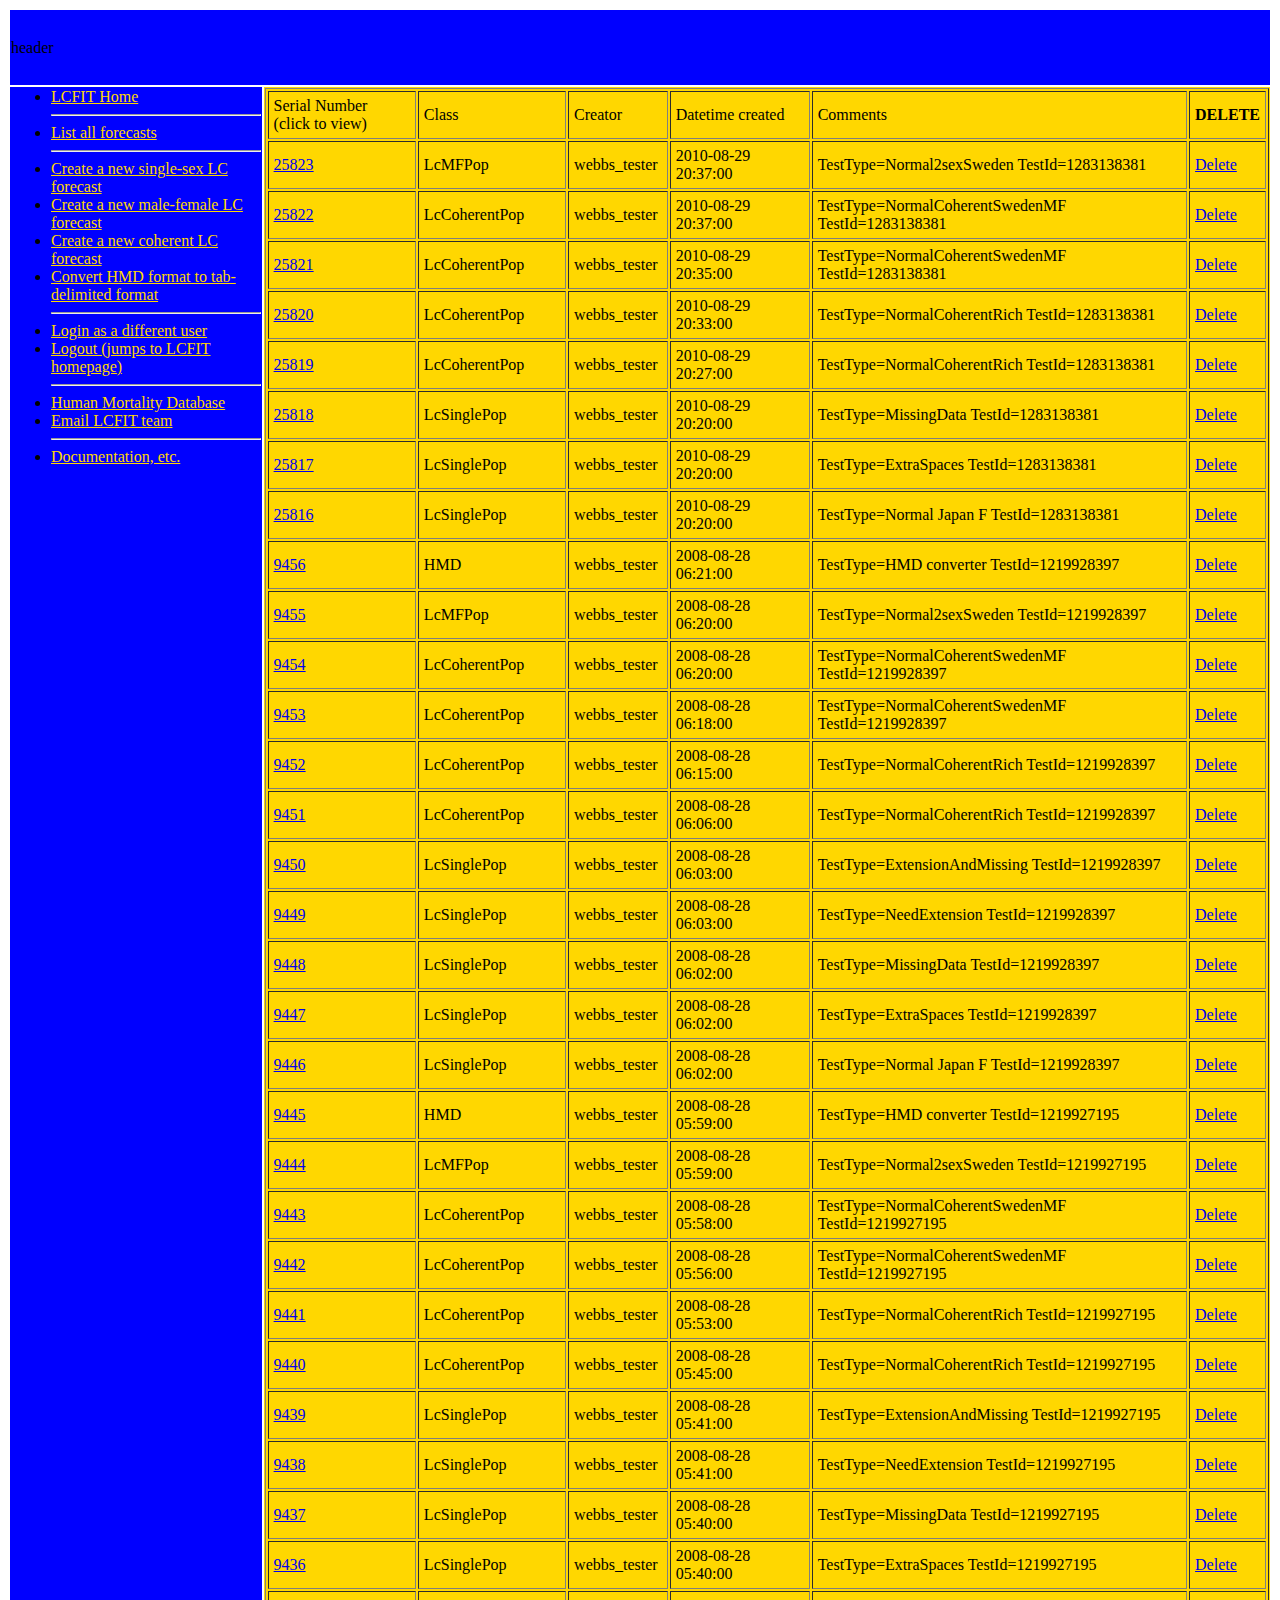
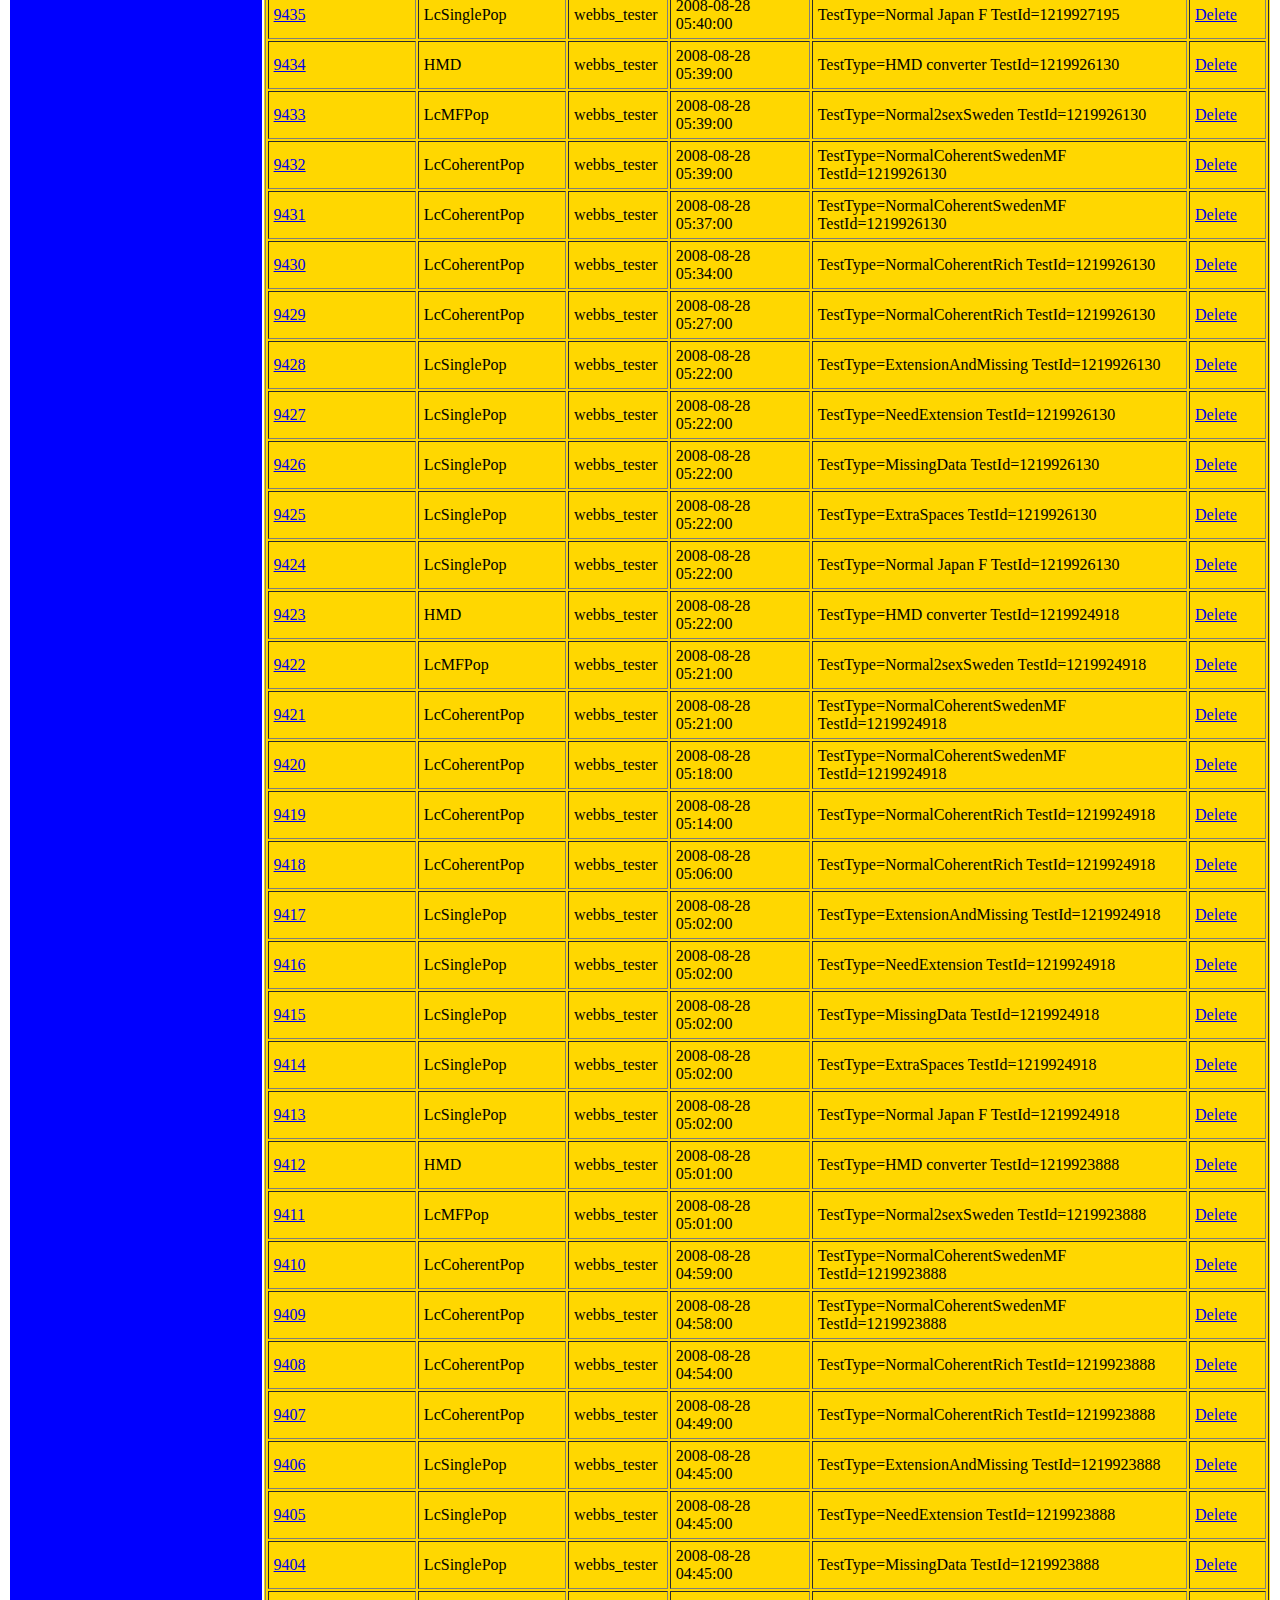
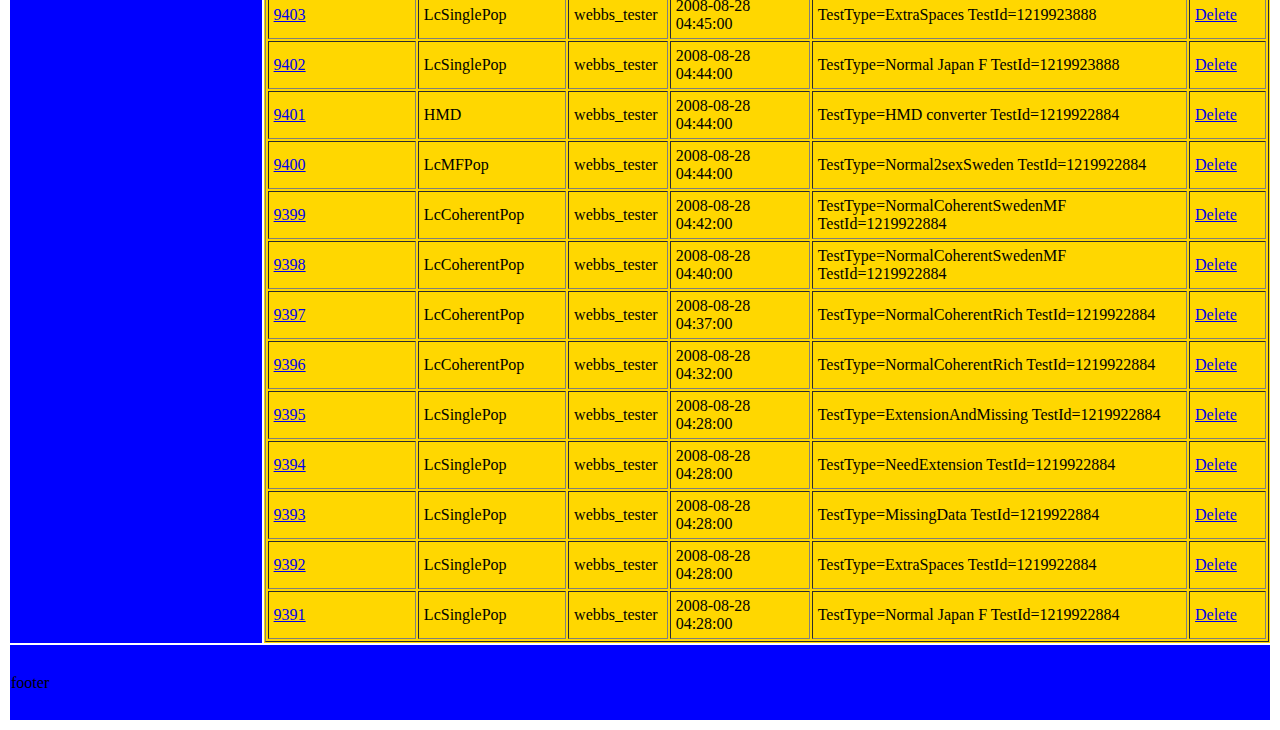
==== commit fda183b0: "Silly file under version control, about to rm." ====
--- a/TESTING/listHTMLdump.html
+++ b/TESTING/listHTMLdump.html
@@ -81,76 +81,76 @@
 </tr>
 
 <tr> 
-	<td width=15%><a notes="TestType=NormalCoherentSwedenMF TestId=1261286107" LC_OBJECT_ID=18360 
-                        href=/lcfit/lc/ShowResults?LC_OBJECT_ID=18360>18360</a></td>
-	<td width=15%>LcCoherentPop&nbsp;</td>
-	<td>webbs_tester&nbsp;</td>
-	<td>2009-12-19 21:16:00 &nbsp;</td>
-	<td>TestType=NormalCoherentSwedenMF TestId=1261286107 &nbsp;</td>
-	<td><a href=/lcfit/lc/DeleteObject?LC_OBJECT_ID=18360>Delete</a></td>
-</tr>
-<tr> 
-	<td width=15%><a notes="TestType=NormalCoherentRich TestId=1261285270" LC_OBJECT_ID=18359 
-                        href=/lcfit/lc/ShowResults?LC_OBJECT_ID=18359>18359</a></td>
-	<td width=15%>LcCoherentPop&nbsp;</td>
-	<td>webbs_tester&nbsp;</td>
-	<td>2009-12-19 21:05:00 &nbsp;</td>
-	<td>TestType=NormalCoherentRich TestId=1261285270 &nbsp;</td>
-	<td><a href=/lcfit/lc/DeleteObject?LC_OBJECT_ID=18359>Delete</a></td>
-</tr>
-<tr> 
-	<td width=15%><a notes="TestType=NeedExtension TestId=1261285270" LC_OBJECT_ID=18357 
-                        href=/lcfit/lc/ShowResults?LC_OBJECT_ID=18357>18357</a></td>
-	<td width=15%>LcSinglePop&nbsp;</td>
-	<td>webbs_tester&nbsp;</td>
-	<td>2009-12-19 21:01:00 &nbsp;</td>
-	<td>TestType=NeedExtension TestId=1261285270 &nbsp;</td>
-	<td><a href=/lcfit/lc/DeleteObject?LC_OBJECT_ID=18357>Delete</a></td>
-</tr>
-<tr> 
-	<td width=15%><a notes="TestType=Normal Japan F TestId=1261285270" LC_OBJECT_ID=18356 
-                        href=/lcfit/lc/ShowResults?LC_OBJECT_ID=18356>18356</a></td>
-	<td width=15%>LcSinglePop&nbsp;</td>
-	<td>webbs_tester&nbsp;</td>
-	<td>2009-12-19 21:01:00 &nbsp;</td>
-	<td>TestType=Normal Japan F TestId=1261285270 &nbsp;</td>
-	<td><a href=/lcfit/lc/DeleteObject?LC_OBJECT_ID=18356>Delete</a></td>
-</tr>
-<tr> 
-	<td width=15%><a notes="TestType=NormalCoherentRich TestId=1261284937" LC_OBJECT_ID=18355 
-                        href=/lcfit/lc/ShowResults?LC_OBJECT_ID=18355>18355</a></td>
-	<td width=15%>LcCoherentPop&nbsp;</td>
-	<td>webbs_tester&nbsp;</td>
-	<td>2009-12-19 20:59:00 &nbsp;</td>
-	<td>TestType=NormalCoherentRich TestId=1261284937 &nbsp;</td>
-	<td><a href=/lcfit/lc/DeleteObject?LC_OBJECT_ID=18355>Delete</a></td>
-</tr>
-<tr> 
-	<td width=15%><a notes="TestType=ExtensionAndMissing TestId=1261284937" LC_OBJECT_ID=18354 
-                        href=/lcfit/lc/ShowResults?LC_OBJECT_ID=18354>18354</a></td>
-	<td width=15%>LcSinglePop&nbsp;</td>
-	<td>webbs_tester&nbsp;</td>
-	<td>2009-12-19 20:55:00 &nbsp;</td>
-	<td>TestType=ExtensionAndMissing TestId=1261284937 &nbsp;</td>
-	<td><a href=/lcfit/lc/DeleteObject?LC_OBJECT_ID=18354>Delete</a></td>
-</tr>
-<tr> 
-	<td width=15%><a notes="TestType=ExtraSpaces TestId=1261284937" LC_OBJECT_ID=18353 
-                        href=/lcfit/lc/ShowResults?LC_OBJECT_ID=18353>18353</a></td>
-	<td width=15%>LcSinglePop&nbsp;</td>
-	<td>webbs_tester&nbsp;</td>
-	<td>2009-12-19 20:55:00 &nbsp;</td>
-	<td>TestType=ExtraSpaces TestId=1261284937 &nbsp;</td>
-	<td><a href=/lcfit/lc/DeleteObject?LC_OBJECT_ID=18353>Delete</a></td>
-</tr>
-<tr> 
-	<td width=15%><a notes="TestType=MissingData TestId=1261284479" LC_OBJECT_ID=18352 
-                        href=/lcfit/lc/ShowResults?LC_OBJECT_ID=18352>18352</a></td>
-	<td width=15%>LcSinglePop&nbsp;</td>
-	<td>webbs_tester&nbsp;</td>
-	<td>2009-12-19 20:48:00 &nbsp;</td>
-	<td>TestType=MissingData TestId=1261284479 &nbsp;</td>
-	<td><a href=/lcfit/lc/DeleteObject?LC_OBJECT_ID=18352>Delete</a></td>
+	<td width=15%><a notes="TestType=Normal2sexSweden TestId=1283138381" LC_OBJECT_ID=25823 
+                        href=/lcfit/lc/ShowResults?LC_OBJECT_ID=25823>25823</a></td>
+	<td width=15%>LcMFPop&nbsp;</td>
+	<td>webbs_tester&nbsp;</td>
+	<td>2010-08-29 20:37:00 &nbsp;</td>
+	<td>TestType=Normal2sexSweden TestId=1283138381 &nbsp;</td>
+	<td><a href=/lcfit/lc/DeleteObject?LC_OBJECT_ID=25823>Delete</a></td>
+</tr>
+<tr> 
+	<td width=15%><a notes="TestType=NormalCoherentSwedenMF TestId=1283138381" LC_OBJECT_ID=25822 
+                        href=/lcfit/lc/ShowResults?LC_OBJECT_ID=25822>25822</a></td>
+	<td width=15%>LcCoherentPop&nbsp;</td>
+	<td>webbs_tester&nbsp;</td>
+	<td>2010-08-29 20:37:00 &nbsp;</td>
+	<td>TestType=NormalCoherentSwedenMF TestId=1283138381 &nbsp;</td>
+	<td><a href=/lcfit/lc/DeleteObject?LC_OBJECT_ID=25822>Delete</a></td>
+</tr>
+<tr> 
+	<td width=15%><a notes="TestType=NormalCoherentSwedenMF TestId=1283138381" LC_OBJECT_ID=25821 
+                        href=/lcfit/lc/ShowResults?LC_OBJECT_ID=25821>25821</a></td>
+	<td width=15%>LcCoherentPop&nbsp;</td>
+	<td>webbs_tester&nbsp;</td>
+	<td>2010-08-29 20:35:00 &nbsp;</td>
+	<td>TestType=NormalCoherentSwedenMF TestId=1283138381 &nbsp;</td>
+	<td><a href=/lcfit/lc/DeleteObject?LC_OBJECT_ID=25821>Delete</a></td>
+</tr>
+<tr> 
+	<td width=15%><a notes="TestType=NormalCoherentRich TestId=1283138381" LC_OBJECT_ID=25820 
+                        href=/lcfit/lc/ShowResults?LC_OBJECT_ID=25820>25820</a></td>
+	<td width=15%>LcCoherentPop&nbsp;</td>
+	<td>webbs_tester&nbsp;</td>
+	<td>2010-08-29 20:33:00 &nbsp;</td>
+	<td>TestType=NormalCoherentRich TestId=1283138381 &nbsp;</td>
+	<td><a href=/lcfit/lc/DeleteObject?LC_OBJECT_ID=25820>Delete</a></td>
+</tr>
+<tr> 
+	<td width=15%><a notes="TestType=NormalCoherentRich TestId=1283138381" LC_OBJECT_ID=25819 
+                        href=/lcfit/lc/ShowResults?LC_OBJECT_ID=25819>25819</a></td>
+	<td width=15%>LcCoherentPop&nbsp;</td>
+	<td>webbs_tester&nbsp;</td>
+	<td>2010-08-29 20:27:00 &nbsp;</td>
+	<td>TestType=NormalCoherentRich TestId=1283138381 &nbsp;</td>
+	<td><a href=/lcfit/lc/DeleteObject?LC_OBJECT_ID=25819>Delete</a></td>
+</tr>
+<tr> 
+	<td width=15%><a notes="TestType=MissingData TestId=1283138381" LC_OBJECT_ID=25818 
+                        href=/lcfit/lc/ShowResults?LC_OBJECT_ID=25818>25818</a></td>
+	<td width=15%>LcSinglePop&nbsp;</td>
+	<td>webbs_tester&nbsp;</td>
+	<td>2010-08-29 20:20:00 &nbsp;</td>
+	<td>TestType=MissingData TestId=1283138381 &nbsp;</td>
+	<td><a href=/lcfit/lc/DeleteObject?LC_OBJECT_ID=25818>Delete</a></td>
+</tr>
+<tr> 
+	<td width=15%><a notes="TestType=ExtraSpaces TestId=1283138381" LC_OBJECT_ID=25817 
+                        href=/lcfit/lc/ShowResults?LC_OBJECT_ID=25817>25817</a></td>
+	<td width=15%>LcSinglePop&nbsp;</td>
+	<td>webbs_tester&nbsp;</td>
+	<td>2010-08-29 20:20:00 &nbsp;</td>
+	<td>TestType=ExtraSpaces TestId=1283138381 &nbsp;</td>
+	<td><a href=/lcfit/lc/DeleteObject?LC_OBJECT_ID=25817>Delete</a></td>
+</tr>
+<tr> 
+	<td width=15%><a notes="TestType=Normal Japan F TestId=1283138381" LC_OBJECT_ID=25816 
+                        href=/lcfit/lc/ShowResults?LC_OBJECT_ID=25816>25816</a></td>
+	<td width=15%>LcSinglePop&nbsp;</td>
+	<td>webbs_tester&nbsp;</td>
+	<td>2010-08-29 20:20:00 &nbsp;</td>
+	<td>TestType=Normal Japan F TestId=1283138381 &nbsp;</td>
+	<td><a href=/lcfit/lc/DeleteObject?LC_OBJECT_ID=25816>Delete</a></td>
 </tr>
 <tr> 
 	<td width=15%><a notes="TestType=HMD converter TestId=1219928397" LC_OBJECT_ID=9456 
